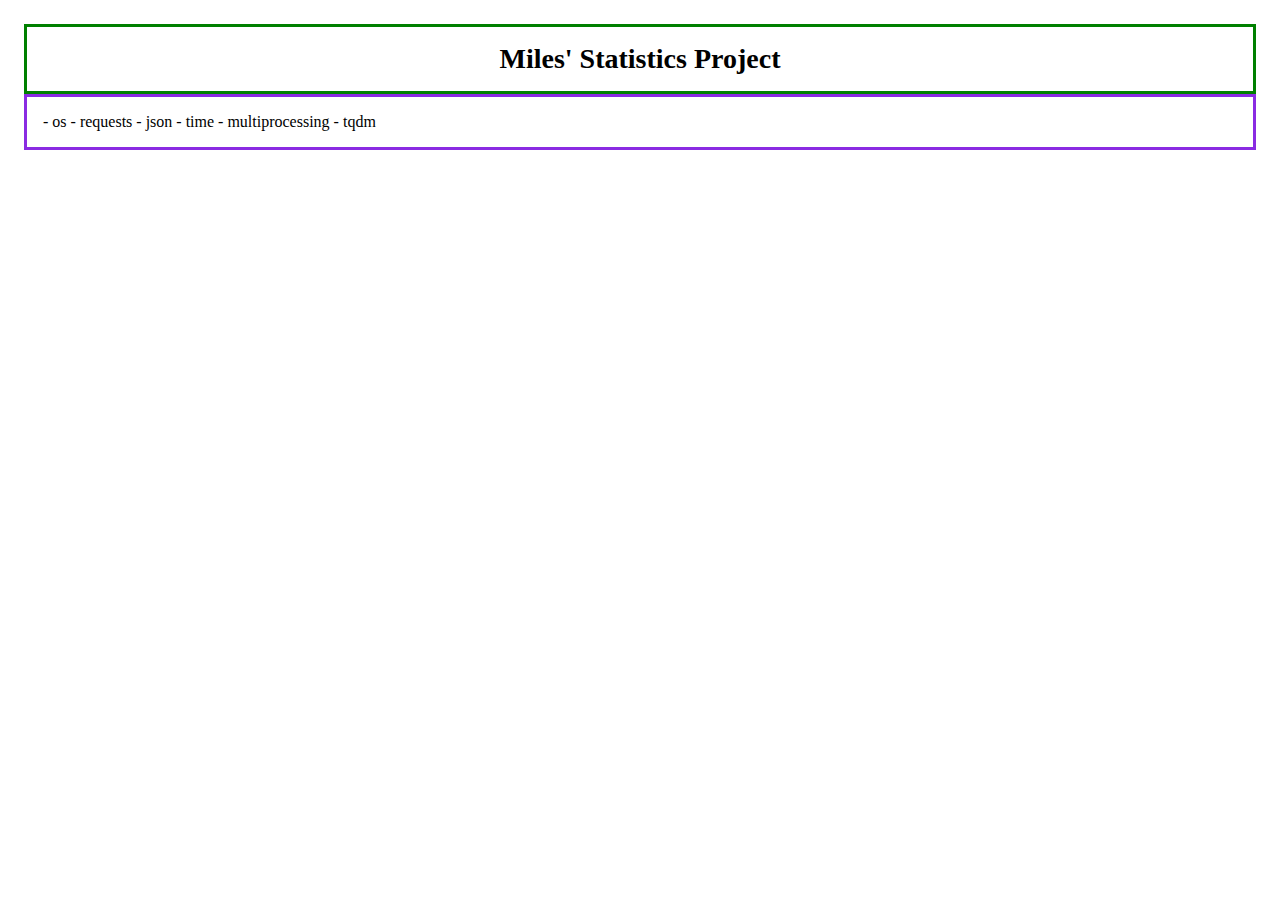
==== web/index.html @ 6ff754fc "Reorganized Directories" ====
<!DOCTYPE html>
<html lang="en">

<head class="t1">
    <title>Scratch Statistics</title>

    <meta charset="UTF-8">
    <meta http-equiv="X-UA-Compatible" content="IE=edge">
    <meta name="viewport" content="width=device-width, initial-scale=1">

    <link rel="stylesheet" href="main.css">
    <script defer src="https://pyscript.net/alpha/pyscript.js"></script>
</head>

<body>
    <div class=container>
        <header class="header">
            <h1 class="t1">Miles' Statistics Project</h1>
        </header>
        <section>
            <div class="terminal">
                <py-env>
                    - os
                    - requests
                    - json
                    - time
                    - multiprocessing
                    - tqdm
                </py-env>
                <py-script src="./webstat.py"></py-script>
            </div>
        </section>
    </div>
</body>
---- web/main.css ----
@import "https://pyscript.net/alpha/pyscript.css";

.container {
    margin: auto;
    padding: 16px;
}

.t1 {
    margin: auto;
    width: auto;
    border: 3px solid green;
    padding: 16px;
    text-align: center;
    font-size: 28px;
}

.terminal {
    margin: auto;
    width: auto;
    border: 3px solid blueviolet;
    padding: 16px;
}
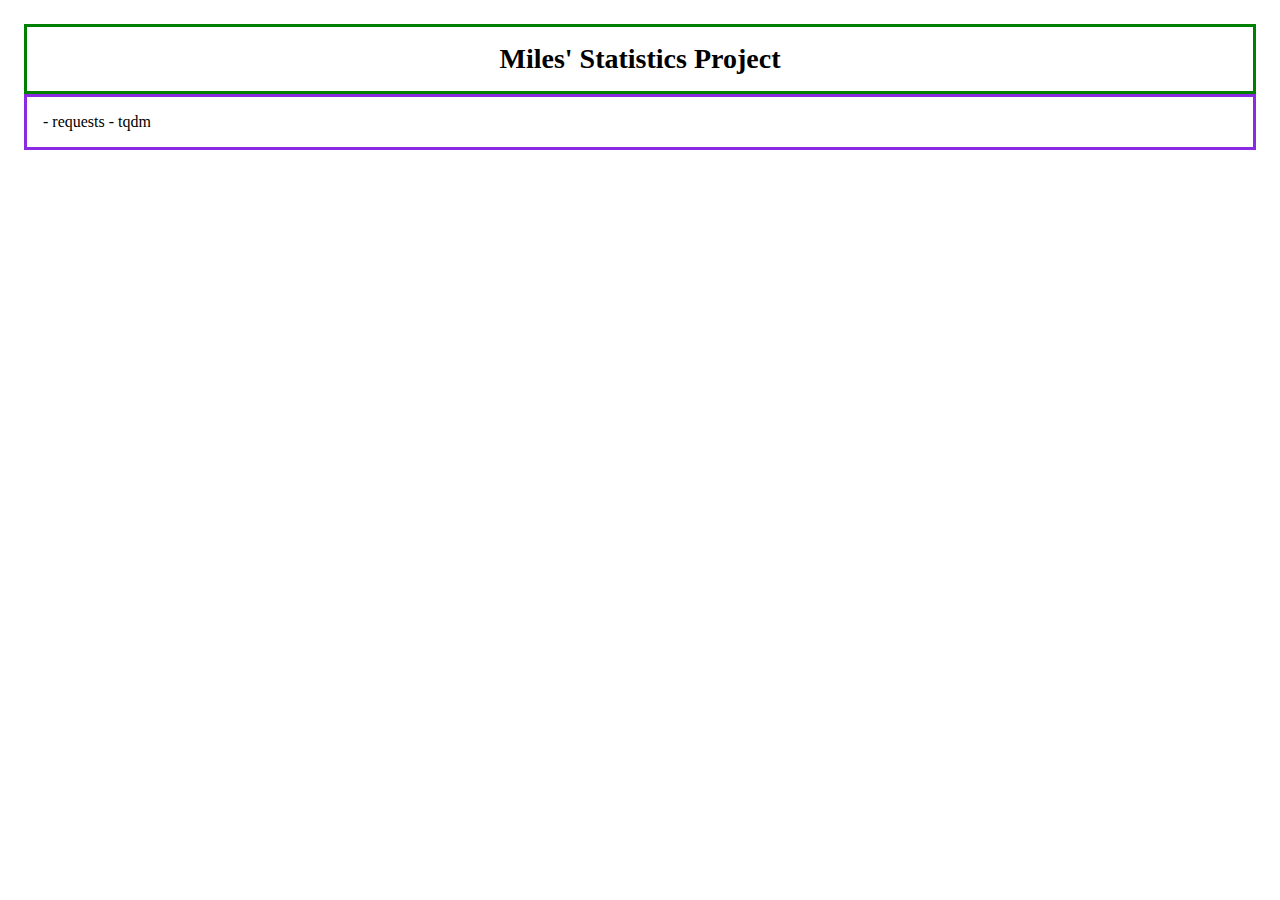
==== commit 7d74edc9: "Created web code" ====
--- a/web/index.html
+++ b/web/index.html
@@ -20,14 +20,10 @@
         <section>
             <div class="terminal">
                 <py-env>
-                    - os
                     - requests
-                    - json
-                    - time
-                    - multiprocessing
                     - tqdm
                 </py-env>
-                <py-script src="./webstat.py"></py-script>
+                <py-script src="./web.py"></py-script>
             </div>
         </section>
     </div>
